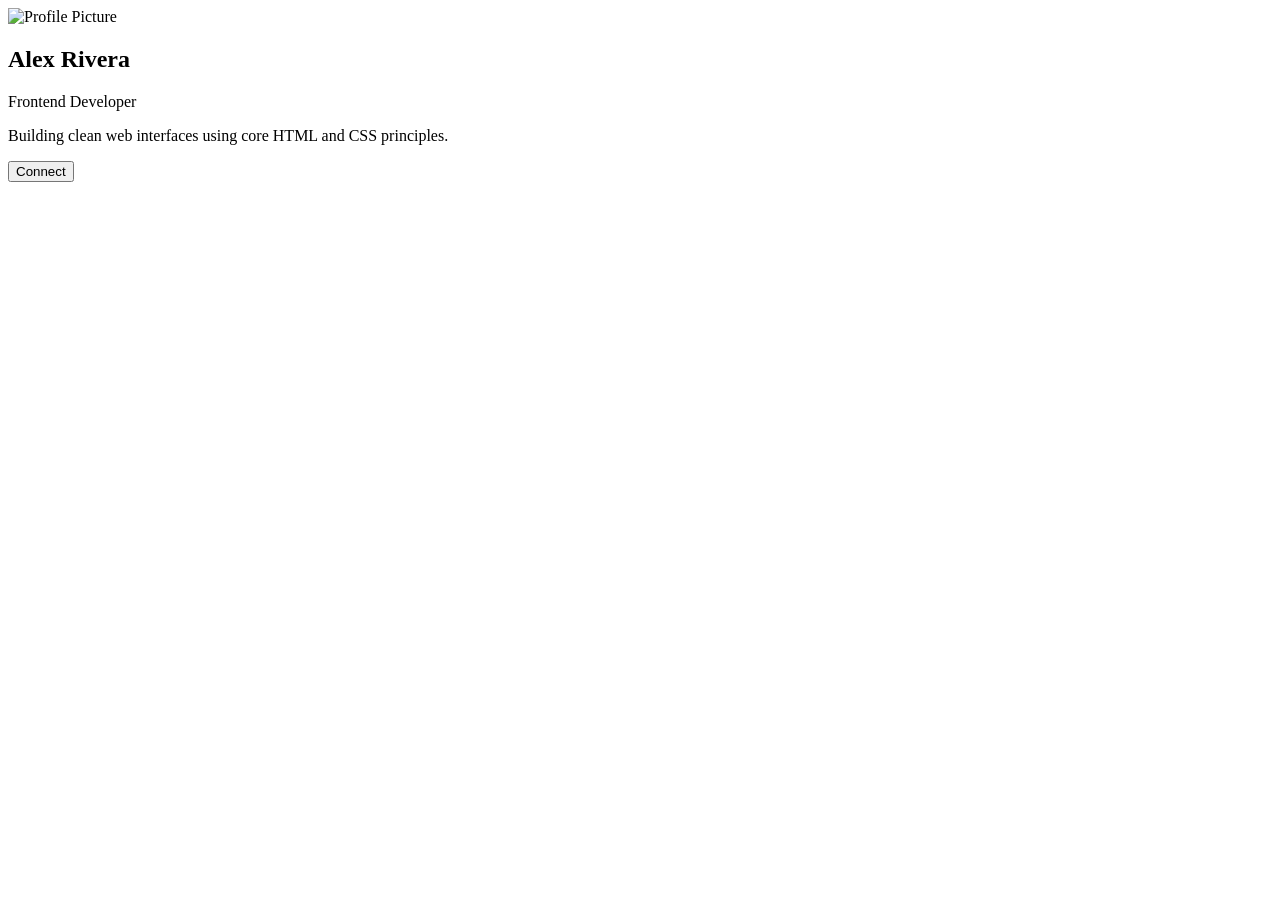
==== Day-001-CSS-Fundamentals/index.html @ 54ea64fb "Day 1: Add  profile card with HTML structure" ====
<!DOCTYPE html>
<html lang="en">
<head>
  <meta charset="UTF-8">
  <title>Profile Card</title>
  <link rel="stylesheet" href="style.css">
</head>
<body>

  <div class="card">
    <img src="https://via.placeholder.com/80" alt="Profile Picture" class="avatar">
    <h2>Alex Rivera</h2>
    <p class="role">Frontend Developer</p>
    <p>Building clean web interfaces using core HTML and CSS principles.</p>
    <button class="btn">Connect</button>
  </div>

</body>
</html>
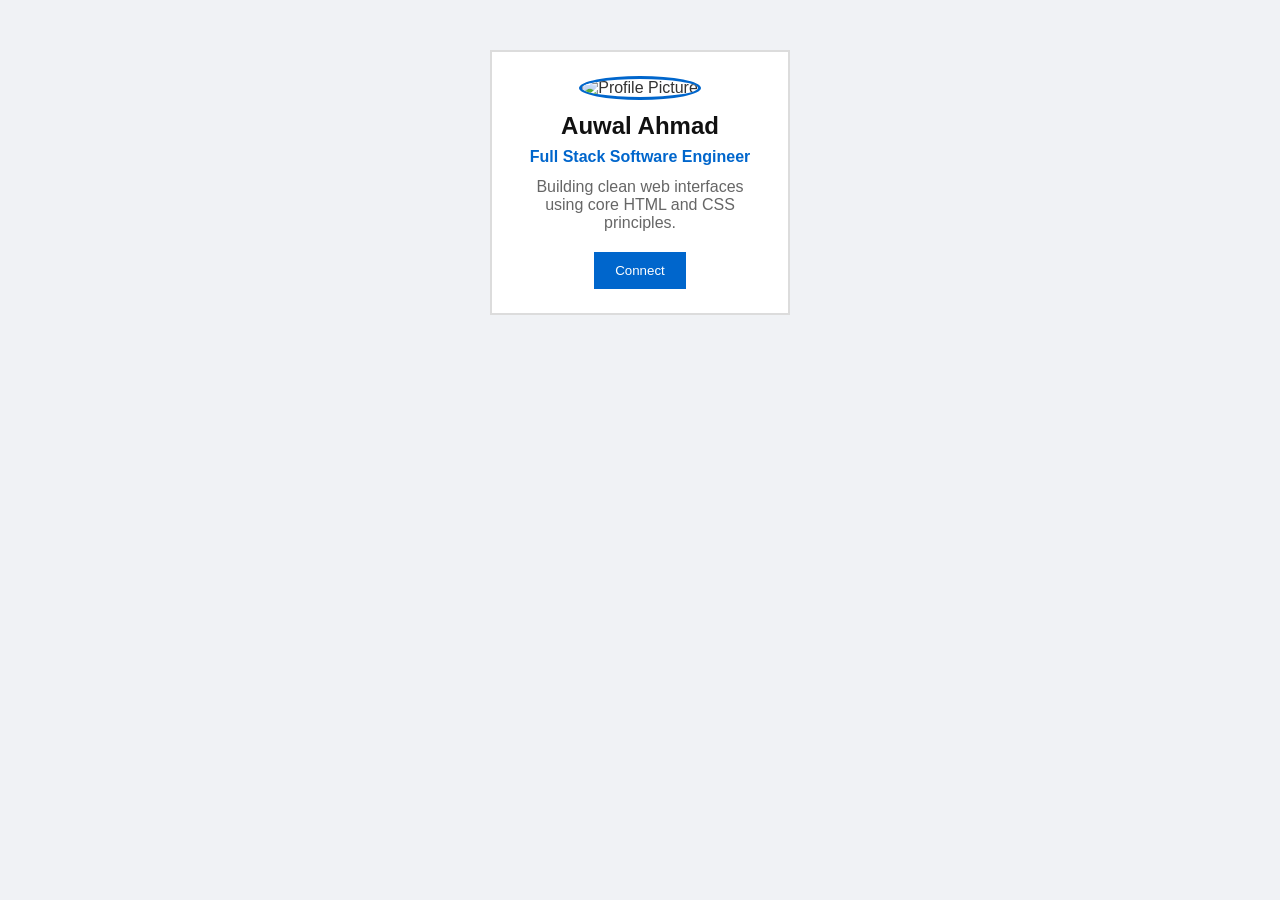
==== commit d6d2914d: "Update index.html Edit the card from a random name example to my name" ====
--- a/Day-001-CSS-Fundamentals/index.html
+++ b/Day-001-CSS-Fundamentals/index.html
@@ -9,8 +9,8 @@
 
   <div class="card">
     <img src="https://via.placeholder.com/80" alt="Profile Picture" class="avatar">
-    <h2>Alex Rivera</h2>
-    <p class="role">Frontend Developer</p>
+    <h2>Auwal Ahmad</h2>
+    <p class="role">Full Stack Software Engineer</p>
     <p>Building clean web interfaces using core HTML and CSS principles.</p>
     <button class="btn">Connect</button>
   </div>
--- a/Day-001-CSS-Fundamentals/style.css
+++ b/Day-001-CSS-Fundamentals/style.css
@@ -0,0 +1,58 @@
+/* 1. INHERITANCE: Font family and text color flow down from body to all child elements */
+body {
+  font-family: Arial, sans-serif;
+  color: #333333;
+  background-color: #f0f2f5;
+  margin: 0;
+}
+
+/* 2. BOX MODEL: Explicit content size, padding, border, and margin */
+.card {
+  box-sizing: border-box;
+  width: 300px;
+  padding: 24px;
+  border: 2px solid #dcdcdc;
+  margin: 50px auto;
+  background-color: #ffffff;
+  text-align: center;
+}
+
+.avatar {
+  width: 80px;
+  height: 80px;
+  border: 3px solid #0066cc;
+  border-radius: 50%;
+  margin-bottom: 12px;
+}
+
+/* 3. CASCADE (Source Order): Both rules have equal specificity (0,0,1). 
+   The second rule wins because it appears later in the stylesheet. */
+h2 {
+  color: #999999;
+  margin: 0 0 8px 0;
+}
+h2 {
+  color: #111111;
+}
+
+/* 4. SPECIFICITY: The class selector (.role) has higher specificity (0,1,0) 
+   than the element selector (p) (0,0,1), overriding the gray color even though p comes later. */
+.role {
+  color: #0066cc;
+  font-weight: bold;
+  margin: 0 0 12px 0;
+}
+p {
+  color: #666666;
+  margin: 0 0 20px 0;
+}
+
+/* 5. BOX MODEL & INHERITANCE OVERRIDE: Form elements don't inherit font-family 
+   by default, so we force inheritance and apply box model spacing. */
+.btn {
+  font-family: inherit;
+  padding: 10px 20px;
+  border: 1px solid #0066cc;
+  background-color: #0066cc;
+  color: #ffffff;
+}
